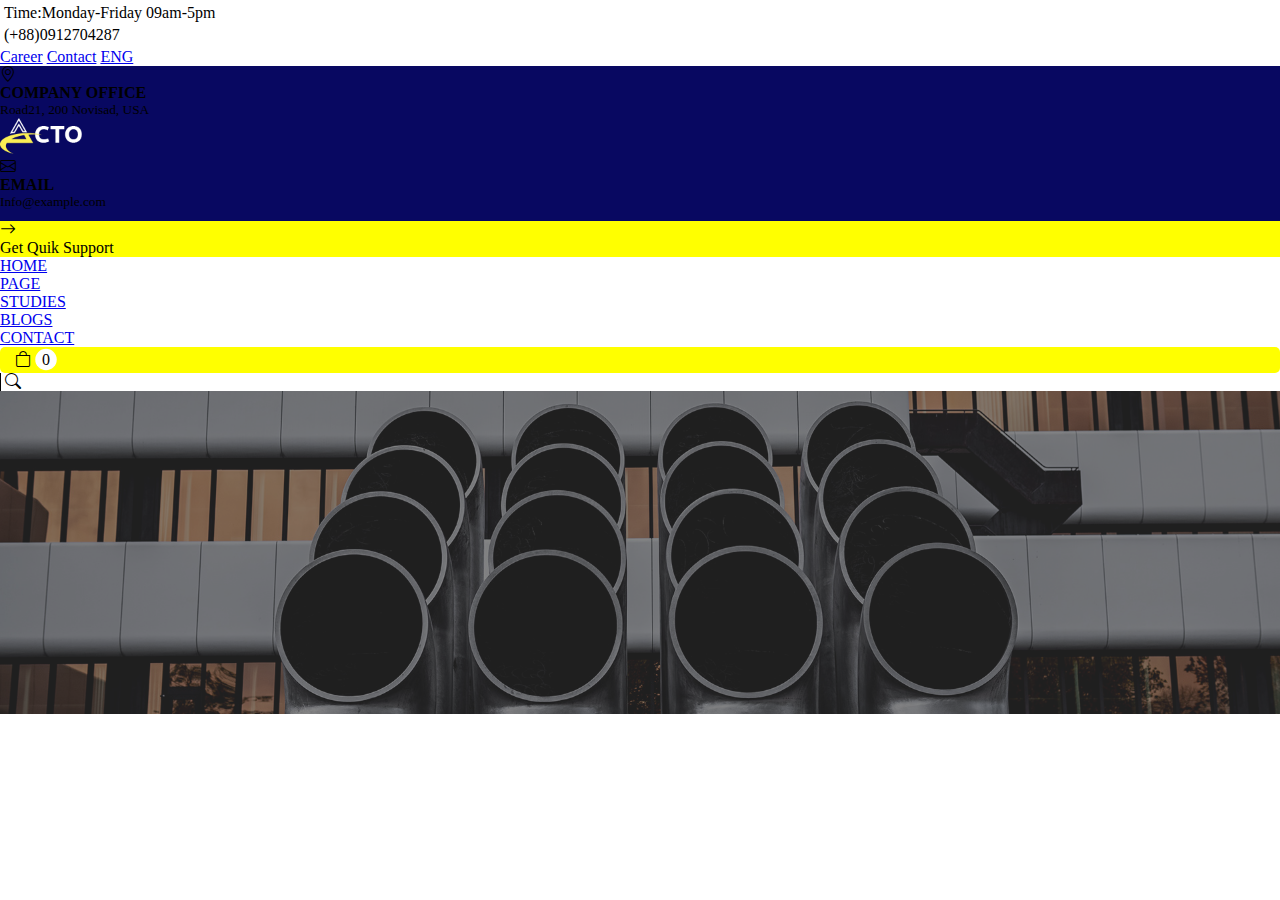
==== html-page/index.html @ 2277dedb "add css" ====
<!DOCTYPE html>
<html lang="en">

<head>
    <meta charset="UTF-8">
    <meta http-equiv="X-UA-Compatible" content="IE=edge">
    <meta name="viewport" content="width=device-width, initial-scale=1.0">
    <link href="https://cdn.jsdelivr.net/npm/bootstrap@5.0.2/dist/css/bootstrap.min.css" rel="stylesheet"
        integrity="sha384-EVSTQN3/azprG1Anm3QDgpJLIm9Nao0Yz1ztcQTwFspd3yD65VohhpuuCOmLASjC" crossorigin="anonymous">
    <link rel="stylesheet" href="https://cdn.jsdelivr.net/npm/bootstrap-icons@1.3.0/font/bootstrap-icons.css">
    <link rel="stylesheet" href="https://cdnjs.cloudflare.com/ajax/libs/font-awesome/6.2.1/css/all.min.css"
        integrity="sha512-MV7K8+y+gLIBoVD59lQIYicR65iaqukzvf/nwasF0nqhPay5w/9lJmVM2hMDcnK1OnMGCdVK+iQrJ7lzPJQd1w=="
        crossorigin="anonymous" referrerpolicy="no-referrer" />

    <link rel="stylesheet" href="style.css">
    <title>Page</title>
</head>

<body>
    <header>
        <div class="navtop d-md-flex justify-content-between container p-2  align-items-center">
            <div class="timing d-flex justify-content-between ">
                <p>Time:Monday-Friday 09am-5pm</p>
                <p class="ps-5"><i class="fa-solid fa-phone pe-2"></i>(+88)0912704287</p>
            </div>
            <div class="sub-nav-bar ">
                <a href="#" class="text-secondary text-decoration-none p-1">Career</a>
                <a href="#" class="text-secondary text-decoration-none p-1">Contact</a>
                <a href="#" class="text-secondary text-decoration-none p-1">ENG</a>
            </div>
        </div>
        <div class="bg-info w-100 vh-100 ">
            <div class="container d-md-flex justify-content-between py-4">
                <div class="adrs d-flex align-items-center">
                    <i class="bi bi-geo-alt text-white display-6"></i>
                    <div class="adrs-text text-white">
                        <h4 class="font-weight-bold">COMPANY OFFICE</h4>
                        <p>Road21, 200 Novisad, USA</p>
                    </div>
                </div>
                <div class="logo-header">
                    <img src="logo.png" alt="mdi-logo" title="mdi-logo" style="max-width: 82px;">
                </div>
                <div class="email-header d-flex align-items-center">
                    <i class="bi bi-envelope text-white display-6 p-1"></i>
                    <div class="adrs-text text-white">
                        <h4 class="font-weight-bold ">EMAIL</h4>
                        <p>Info@example.com</p>
                    </div>
                </div>
            </div>
        </div>
        <div class=" container bg-white d-flex justify-content-between " style=" padding-left: 0px">
            <div class="nav-bars-getquik d-flex">
            <div class="get-locat d-flex bg-yellow p-2   "><i class="bi bi-arrow-right px-1"></i>
                <p style="margin-bottom: 0rem;">Get Quik Support </p>
            </div>
            <div class="nav mt-10">
                <ul class="d-md-flex nav p-2 mx-3" style="margin: 0 ; list-style: none;">
                    <li class="mx-2 "><a href="#" class="text-decoration-none text-dark">HOME</a></li>
                    <li class="mx-2"><a href="#" class="text-decoration-none text-dark">PAGE</a></li>
                    <li  class="mx-2"><a href="#" class="text-decoration-none text-dark">STUDIES</a> </li>
                    <li  class="mx-2"><a href="#" class="text-decoration-none text-dark">BLOGS</a></li>
                    <li  class="mx-2"><a href="#" class="text-decoration-none text-dark ">CONTACT</a></li>
                </ul>
            </div>
            </div>
            <div class="scl-media d-flex  align-items-center">
                <i class="fa-brands fa-facebook-f p-1"></i>
                <i class="fa-brands fa-linkedin-in p-1"></i>
                <i class="fa-brands fa-pinterest-p p-1"></i>
                <i class="fa-brands fa-google p-1"></i>
                <div class="shop-cart bg-yellow mx-2 ">
                    <i class="bi bi-bag"></i>
                    <span id="add-number">0</span>
                </div>
                <div class="srch-head">
                    <i class="bi bi-search"></i>
                </div>
            </div>
        </div>
    </header>
    <div class="banner container-fluid">
        <h1  style="text-align: center;"></h1>

        </div>

    </div>
</body>

</html>
---- html-page/style.css ----
@font-face {
    font-family: 'latobold';
    src: url('/font/lato-bold-webfont.woff2') format('woff2'),
         url('/font/lato-bold-webfont.woff') format('woff');
    font-weight: normal;
    font-style: normal;

}
@font-face {
    font-family: 'latobold_italic';
    src: url('/font/lato-bolditalic-webfont.woff2') format('woff2'),
         url('/font/lato-bolditalic-webfont.woff') format('woff');
    font-weight: normal;
    font-style: normal;

}
@font-face {
    font-family: 'latoitalic';
    src: url('/font/lato-italic-webfont.woff2') format('woff2'),
         url('/font/lato-italic-webfont.woff') format('woff');
    font-weight: normal;
    font-style: normal;

}
@font-face {
    font-family: 'latolight';
    src: url('/font/lato-light-webfont.woff2') format('woff2'),
         url('/font/lato-light-webfont.woff') format('woff');
    font-weight: normal;
    font-style: normal;

}
@font-face {
    font-family: 'latolight_italic';
    src: url('/font/lato-lightitalic-webfont.woff2') format('woff2'),
         url('/font/lato-lightitalic-webfont.woff') format('woff');
    font-weight: normal;
    font-style: normal;

}
@font-face {
    font-family: 'latoregular';
    src: url('/font/lato-regular-webfont.woff2') format('woff2'),
         url('/font/lato-regular-webfont.woff') format('woff');
    font-weight: normal;
    font-style: normal;

}
@font-face {
    font-family: 'latohairline';
    src: url('/font/lato-thin-webfont.woff2') format('woff2'),
         url('/font/lato-thin-webfont.woff') format('woff');
    font-weight: normal;
    font-style: normal;

}
@font-face {
    font-family: 'latohairline_italic';
    src: url('/font/lato-thinitalic-webfont.woff2') format('woff2'),
         url('/font/lato-thinitalic-webfont.woff') format('woff');
    font-weight: normal;
    font-style: normal;

}
*{
    margin: 0;
    padding: 0;
    font-family: 'latolight';
}
.vh-100 {
    height: 155px!important;
}
.bg-info {
    background-color: #080861!important;
}
.timing p {
    margin: 4px;
}

h4.font-weight-bold {
    font-size: medium;
    margin: 0;
}
.adrs-text.text-white p {
    font-size: smaller;
    margin: 0;
}
.bg-yellow {
    background: yellow;
}
.banner {
    background-image: url(background-img-banner.jpg);
    background-size: cover;
    max-width: 2579px;
    height: 323px;
    background-position: center;
}
.banner:after {
    position: absolute;
    display: block;
    background-color: #333;
    top: 0;
    left: 0;
    width: 100%;
    height: 100%;
    content: '';
    opacity: .6;
    z-index: 1;
}
.banner{
    position: relative;
}
.banner >*{
    z-index: 10;
    position: relative;
}
.shop-cart.bg-yellow {
    padding: 4px 15px 4px 15px;
    border-radius: 5px;
}
.srch-head {
    border-left: 1px solid black;
    padding-left: 4px;
}
a.text-decoration-none.text-dark {
    font-family: 'latobold';
}
span#add-number {
    background: white;
    clip-path: circle(40%);
    padding: 7px;
}
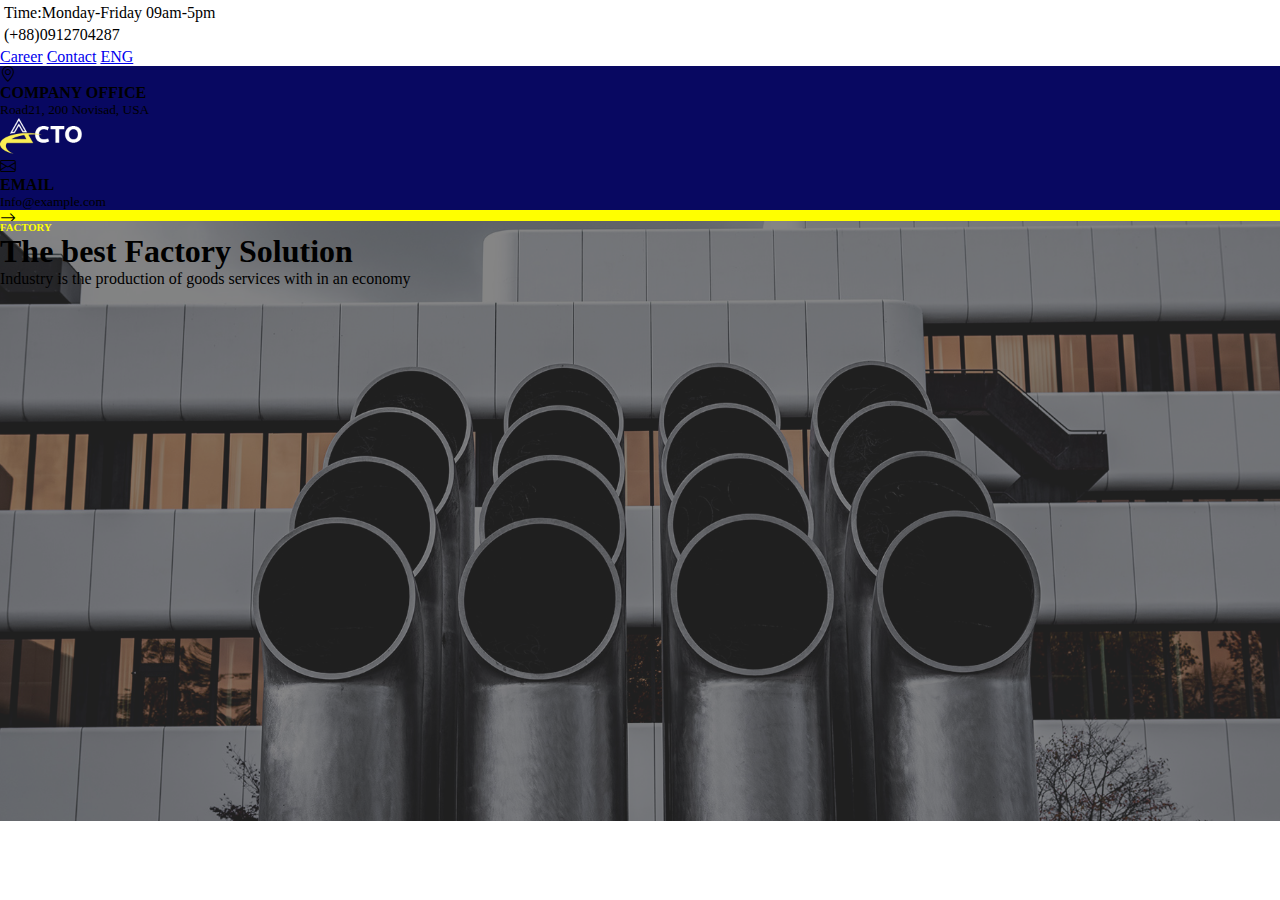
==== commit 29cea4f7: "add some html css" ====
--- a/html-page/index.html
+++ b/html-page/index.html
@@ -49,41 +49,46 @@
                     </div>
                 </div>
             </div>
-        </div>
-        <div class=" container bg-white d-flex justify-content-between " style=" padding-left: 0px">
-            <div class="nav-bars-getquik d-flex">
-            <div class="get-locat d-flex bg-yellow p-2   "><i class="bi bi-arrow-right px-1"></i>
-                <p style="margin-bottom: 0rem;">Get Quik Support </p>
-            </div>
-            <div class="nav mt-10">
-                <ul class="d-md-flex nav p-2 mx-3" style="margin: 0 ; list-style: none;">
-                    <li class="mx-2 "><a href="#" class="text-decoration-none text-dark">HOME</a></li>
-                    <li class="mx-2"><a href="#" class="text-decoration-none text-dark">PAGE</a></li>
-                    <li  class="mx-2"><a href="#" class="text-decoration-none text-dark">STUDIES</a> </li>
-                    <li  class="mx-2"><a href="#" class="text-decoration-none text-dark">BLOGS</a></li>
-                    <li  class="mx-2"><a href="#" class="text-decoration-none text-dark ">CONTACT</a></li>
-                </ul>
-            </div>
-            </div>
-            <div class="scl-media d-flex  align-items-center">
-                <i class="fa-brands fa-facebook-f p-1"></i>
-                <i class="fa-brands fa-linkedin-in p-1"></i>
-                <i class="fa-brands fa-pinterest-p p-1"></i>
-                <i class="fa-brands fa-google p-1"></i>
-                <div class="shop-cart bg-yellow mx-2 ">
-                    <i class="bi bi-bag"></i>
-                    <span id="add-number">0</span>
+                   <div class=" container ">
+            <div class="bg-white d-flex justify-content-between " >
+                <div class="nav-bars-getquik d-flex">
+                    <div class="get-locat d-flex bg-yellow p-2   "><i class="bi bi-arrow-right px-1"></i>
+                        <p style="margin-bottom: 0rem;">Get Quik Support </p>
+                    </div>
+                    <div class="nav mt-10">
+                        <ul class="d-md-flex nav p-2 mx-3" style="margin: 0 ; list-style: none;">
+                            <li class="mx-2 "><a href="#" class="text-decoration-none text-dark">HOME</a></li>
+                            <li class="mx-2"><a href="#" class="text-decoration-none text-dark">PAGE</a></li>
+                            <li class="mx-2"><a href="#" class="text-decoration-none text-dark">STUDIES</a> </li>
+                            <li class="mx-2"><a href="#" class="text-decoration-none text-dark">BLOGS</a></li>
+                            <li class="mx-2"><a href="#" class="text-decoration-none text-dark ">CONTACT</a></li>
+                        </ul>
+                    </div>
                 </div>
-                <div class="srch-head">
-                    <i class="bi bi-search"></i>
+                <div class="scl-media d-flex  align-items-center">
+                    <i class="fa-brands fa-facebook-f p-1"></i>
+                    <i class="fa-brands fa-linkedin-in p-1"></i>
+                    <i class="fa-brands fa-pinterest-p p-1"></i>
+                    <i class="fa-brands fa-google p-1"></i>
+                    <div class="shop-cart bg-yellow mx-2 ">
+                        <i class="bi bi-bag"></i>
+                        <span id="add-number">0</span>
+                    </div>
+                    <div class="srch-head">
+                        <i class="bi bi-search"></i>
+                    </div>
                 </div>
             </div>
         </div>
+        </div>
     </header>
     <div class="banner container-fluid">
-        <h1  style="text-align: center;"></h1>
-
+        <div class="banner-text container">
+            <h6>FACTORY</h6>
+            <h1 class="text-white">The best Factory Solution</h1>
+            <p class="text-white">Industry is the production of goods services with in an economy </p>
         </div>
+    </div>
 
     </div>
 </body>
--- a/html-page/style.css
+++ b/html-page/style.css
@@ -72,6 +72,7 @@
 }
 .bg-info {
     background-color: #080861!important;
+    
 }
 .timing p {
     margin: 4px;
@@ -92,7 +93,7 @@
     background-image: url(background-img-banner.jpg);
     background-size: cover;
     max-width: 2579px;
-    height: 323px;
+    height: 600px;
     background-position: center;
 }
 .banner:after {
@@ -129,4 +130,10 @@
     background: white;
     clip-path: circle(40%);
     padding: 7px;
+}
+.banner-text h6 {
+    color: yellow;
+}
+.banner-text{
+    font-family: 'latobold';
 }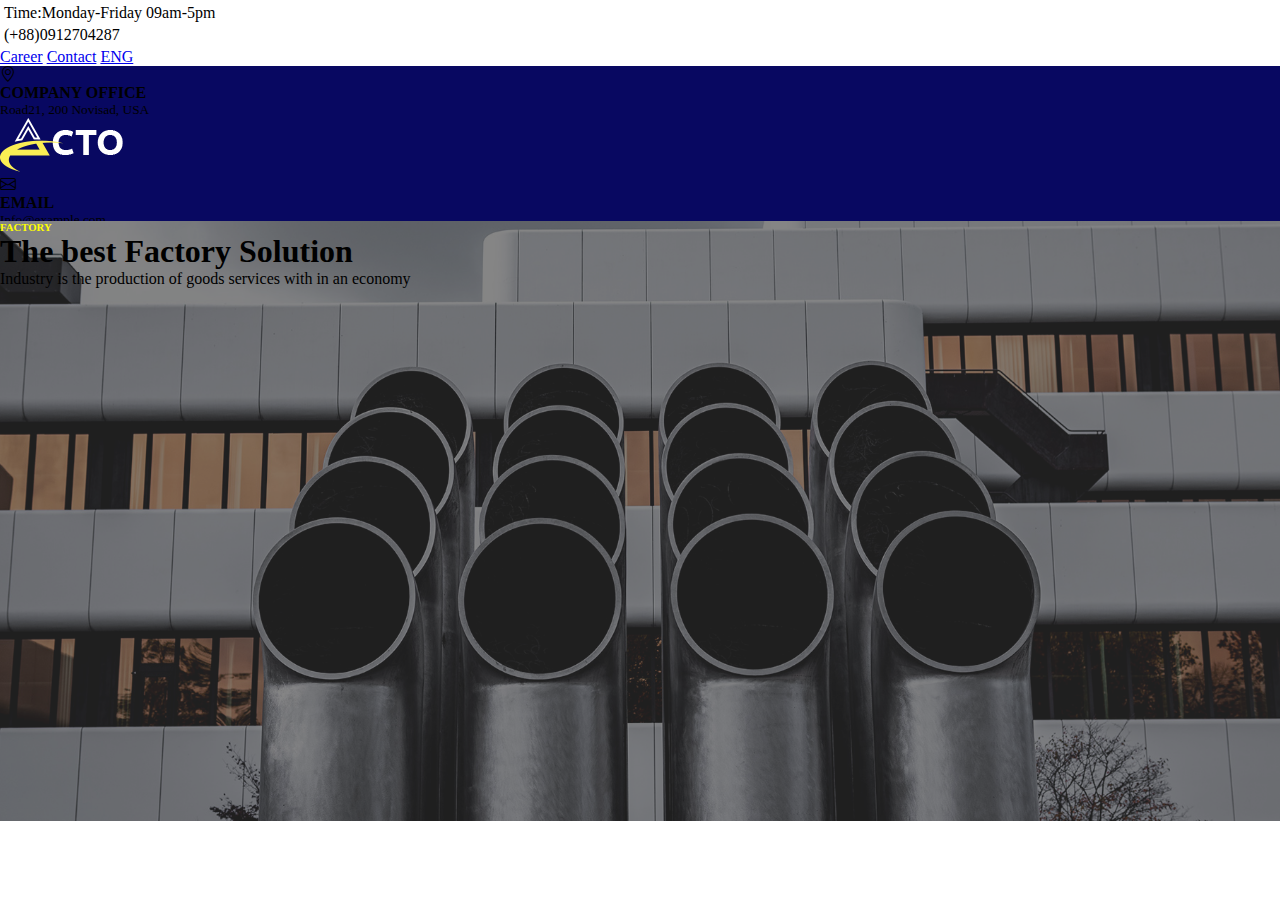
==== commit e8c479ff: "html" ====
--- a/html-page/index.html
+++ b/html-page/index.html
@@ -30,7 +30,7 @@
             </div>
         </div>
         <div class="bg-info w-100 vh-100 ">
-            <div class="container d-md-flex justify-content-between py-4">
+            <div class="container d-md-flex justify-content-between align-items-center py-4">
                 <div class="adrs d-flex align-items-center">
                     <i class="bi bi-geo-alt text-white display-6"></i>
                     <div class="adrs-text text-white">
@@ -39,7 +39,7 @@
                     </div>
                 </div>
                 <div class="logo-header">
-                    <img src="logo.png" alt="mdi-logo" title="mdi-logo" style="max-width: 82px;">
+                    <img src="logo.png" alt="mdi-logo" title="mdi-logo" style="max-width: 100%;">
                 </div>
                 <div class="email-header d-flex align-items-center">
                     <i class="bi bi-envelope text-white display-6 p-1"></i>
@@ -65,11 +65,11 @@
                         </ul>
                     </div>
                 </div>
-                <div class="scl-media d-flex  align-items-center">
-                    <i class="fa-brands fa-facebook-f p-1"></i>
-                    <i class="fa-brands fa-linkedin-in p-1"></i>
-                    <i class="fa-brands fa-pinterest-p p-1"></i>
-                    <i class="fa-brands fa-google p-1"></i>
+                <div class="scl-media d-flex  align-items-center px-2">
+                    <i class=" text-secondary fa-brands fa-facebook-f p-1"></i>
+                    <i class=" text-secondary fa-brands fa-linkedin-in p-1"></i>
+                    <i class=" text-secondary fa-brands fa-pinterest-p p-1"></i>
+                    <i class=" text-secondary fa-brands fa-google p-1"></i>
                     <div class="shop-cart bg-yellow mx-2 ">
                         <i class="bi bi-bag"></i>
                         <span id="add-number">0</span>
@@ -83,10 +83,12 @@
         </div>
     </header>
     <div class="banner container-fluid">
-        <div class="banner-text container">
+        <div class="container">
+            <div class="banner-text">
             <h6>FACTORY</h6>
             <h1 class="text-white">The best Factory Solution</h1>
             <p class="text-white">Industry is the production of goods services with in an economy </p>
+            </div>
         </div>
     </div>
 
--- a/html-page/style.css
+++ b/html-page/style.css
@@ -92,7 +92,7 @@
 .banner {
     background-image: url(background-img-banner.jpg);
     background-size: cover;
-    max-width: 2579px;
+    min-width: 100px;
     height: 600px;
     background-position: center;
 }
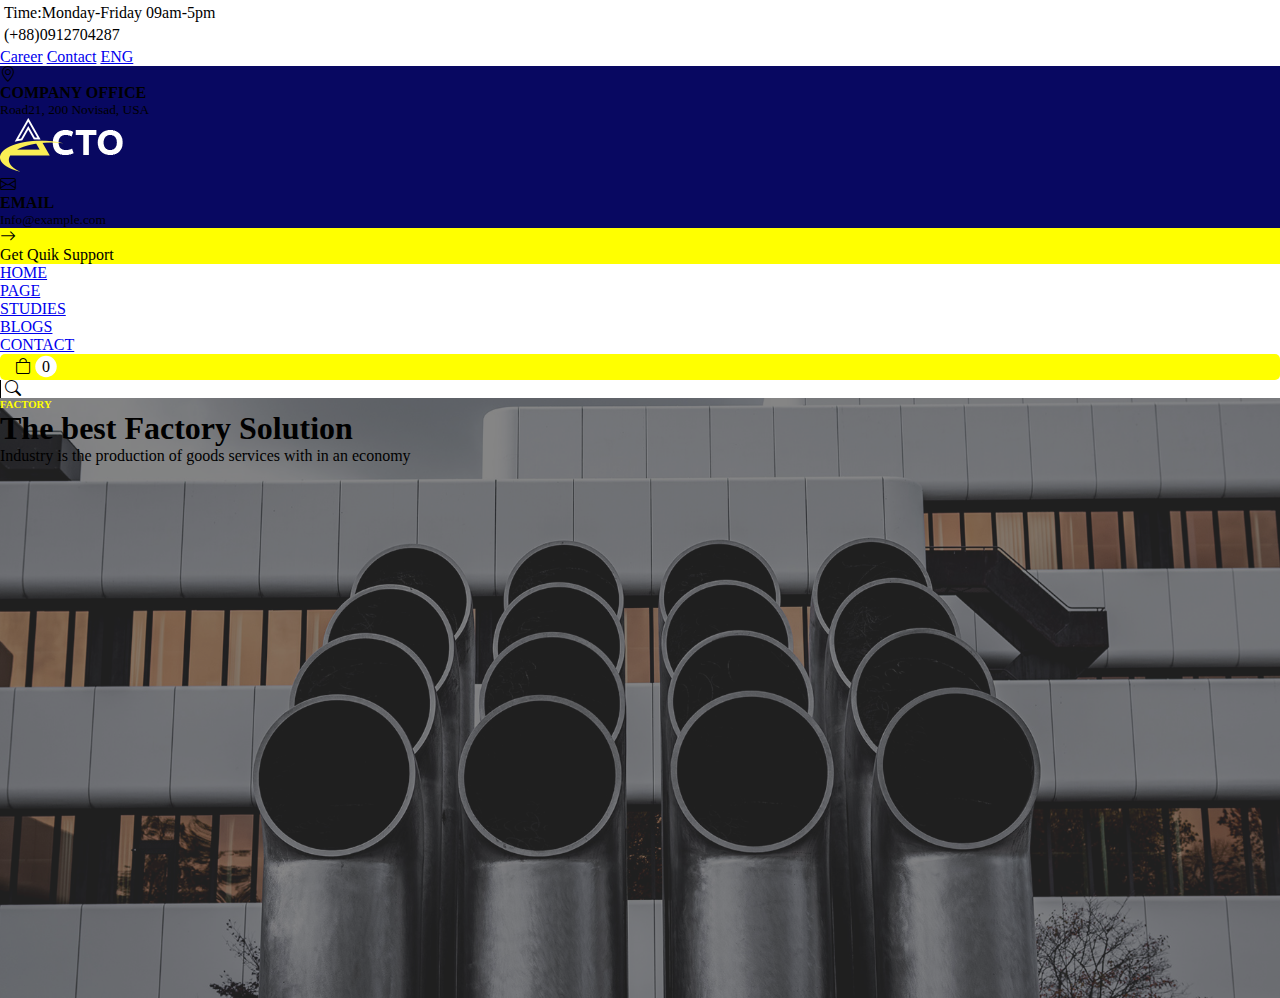
==== commit faec938d: "done" ====
--- a/html-page/index.html
+++ b/html-page/index.html
@@ -29,7 +29,7 @@
                 <a href="#" class="text-secondary text-decoration-none p-1">ENG</a>
             </div>
         </div>
-        <div class="bg-info w-100 vh-100 ">
+        <div class="bg-info w-100 pb-5  ">
             <div class="container d-md-flex justify-content-between align-items-center py-4">
                 <div class="adrs d-flex align-items-center">
                     <i class="bi bi-geo-alt text-white display-6"></i>
@@ -49,8 +49,10 @@
                     </div>
                 </div>
             </div>
-                   <div class=" container ">
-            <div class="bg-white d-flex justify-content-between " >
+            
+        </div>
+        <div class=" container position-relative ">
+            <div class="bg-white d-flex justify-content-between position-absolute w-100 top-9  " style="z-index: 99; top: -25px;;">
                 <div class="nav-bars-getquik d-flex">
                     <div class="get-locat d-flex bg-yellow p-2   "><i class="bi bi-arrow-right px-1"></i>
                         <p style="margin-bottom: 0rem;">Get Quik Support </p>
@@ -80,14 +82,13 @@
                 </div>
             </div>
         </div>
-        </div>
     </header>
     <div class="banner container-fluid">
         <div class="container">
             <div class="banner-text">
-            <h6>FACTORY</h6>
-            <h1 class="text-white">The best Factory Solution</h1>
-            <p class="text-white">Industry is the production of goods services with in an economy </p>
+                <h6>FACTORY</h6>
+                <h1 class="text-white">The best Factory Solution</h1>
+                <p class="text-white">Industry is the production of goods services with in an economy </p>
             </div>
         </div>
     </div>
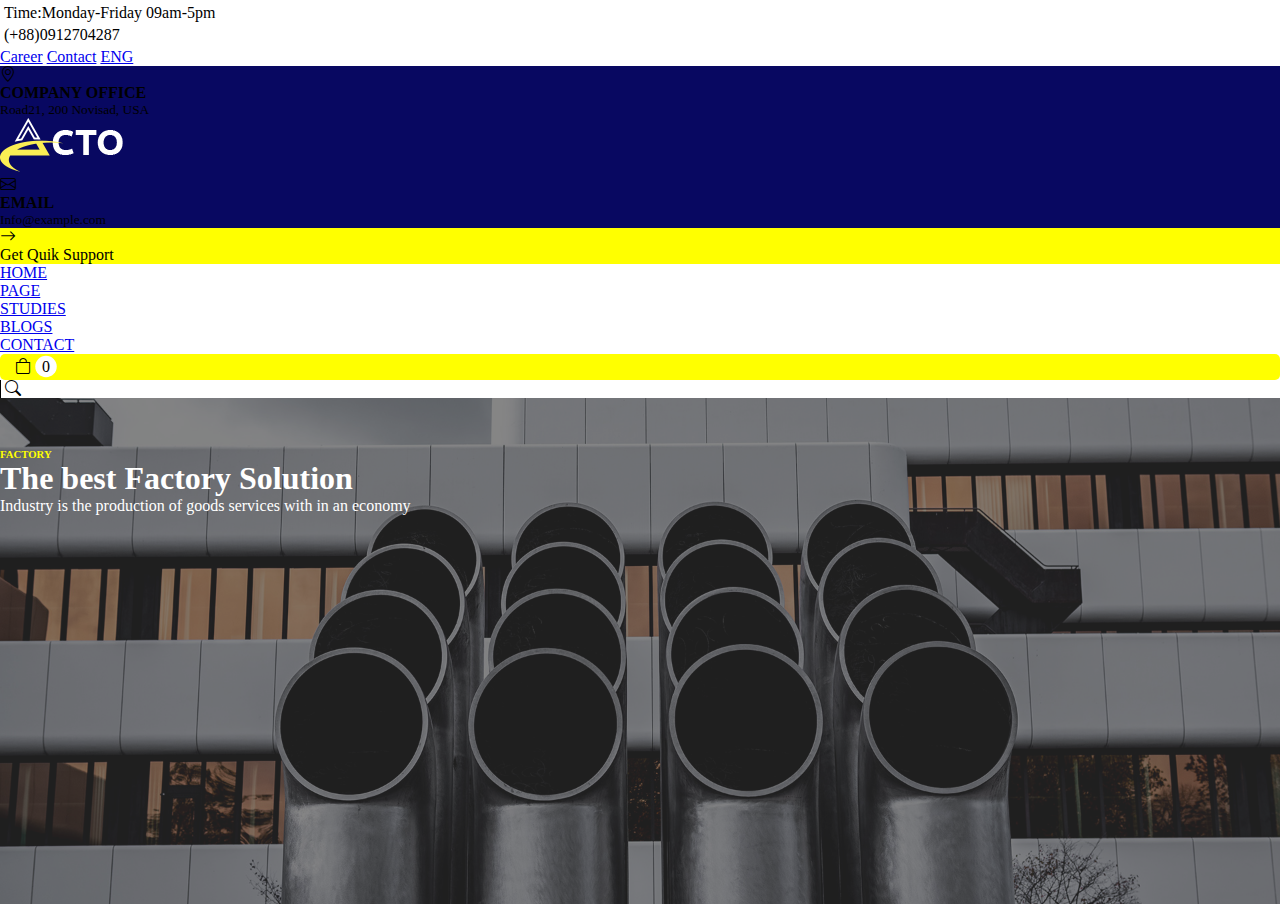
==== commit a52d618e: "hello" ====
--- a/html-page/index.html
+++ b/html-page/index.html
@@ -11,6 +11,7 @@
     <link rel="stylesheet" href="https://cdnjs.cloudflare.com/ajax/libs/font-awesome/6.2.1/css/all.min.css"
         integrity="sha512-MV7K8+y+gLIBoVD59lQIYicR65iaqukzvf/nwasF0nqhPay5w/9lJmVM2hMDcnK1OnMGCdVK+iQrJ7lzPJQd1w=="
         crossorigin="anonymous" referrerpolicy="no-referrer" />
+    <link rel="icon" type="image/x-icon" href="logof.png">
 
     <link rel="stylesheet" href="style.css">
     <title>Page</title>
@@ -30,7 +31,7 @@
             </div>
         </div>
         <div class="bg-info w-100 pb-5  ">
-            <div class="container d-md-flex justify-content-between align-items-center py-4">
+            <div class="container d-flex justify-content-between align-items-center py-4">
                 <div class="adrs d-flex align-items-center">
                     <i class="bi bi-geo-alt text-white display-6"></i>
                     <div class="adrs-text text-white">
@@ -49,22 +50,27 @@
                     </div>
                 </div>
             </div>
-            
+
         </div>
         <div class=" container position-relative ">
-            <div class="bg-white d-flex justify-content-between position-absolute w-100 top-9  " style="z-index: 99; top: -25px;;">
+            <div class="bg-white d-flex justify-content-between position-absolute w-100 top-9  "
+                style="z-index: 99; top: -25px;;">
                 <div class="nav-bars-getquik d-flex">
                     <div class="get-locat d-flex bg-yellow p-2   "><i class="bi bi-arrow-right px-1"></i>
                         <p style="margin-bottom: 0rem;">Get Quik Support </p>
                     </div>
-                    <div class="nav mt-10">
-                        <ul class="d-md-flex nav p-2 mx-3" style="margin: 0 ; list-style: none;">
-                            <li class="mx-2 "><a href="#" class="text-decoration-none text-dark">HOME</a></li>
-                            <li class="mx-2"><a href="#" class="text-decoration-none text-dark">PAGE</a></li>
-                            <li class="mx-2"><a href="#" class="text-decoration-none text-dark">STUDIES</a> </li>
-                            <li class="mx-2"><a href="#" class="text-decoration-none text-dark">BLOGS</a></li>
-                            <li class="mx-2"><a href="#" class="text-decoration-none text-dark ">CONTACT</a></li>
+                    <div class="nav mt-10 main_list" id="mainListDiv">
+                        
+                        <ul class="d-md-flex nav p-2 mx-3" style="margin: 0 ; list-style: none; grid-gap: 20px;">
+                            <li><a href="#" class="text-decoration-none text-dark">HOME</a></li>
+                            <li><a href="#" class="text-decoration-none text-dark">PAGE</a></li>
+                            <li><a href="#" class="text-decoration-none text-dark">STUDIES</a> </li>
+                            <li><a href="#" class="text-decoration-none text-dark">BLOGS</a></li>
+                            <li><a href="#" class="text-decoration-none text-dark ">CONTACT</a></li>
                         </ul>
+                    </div>
+                    <div class="hamburger">
+                        <i class="bi bi-justify"></i>
                     </div>
                 </div>
                 <div class="scl-media d-flex  align-items-center px-2">
@@ -94,6 +100,22 @@
     </div>
 
     </div>
+    <script>
+        	const hamburger = document.querySelector(".hamburger");
+const navLinks = document.querySelector(".nav");
+const links = document.querySelectorAll(".nav-links li");
+
+hamburger.addEventListener('click', ()=>{
+   //Animate Links
+    navLinks.classList.toggle("open");
+    links.forEach(link => {
+        link.classList.toggle("fade");
+    });
+
+    //Hamburger Animation
+    hamburger.classList.toggle("toggle");
+});
+    </script>
 </body>
 
 </html>--- a/html-page/style.css
+++ b/html-page/style.css
@@ -93,7 +93,7 @@
     background-image: url(background-img-banner.jpg);
     background-size: cover;
     min-width: 100px;
-    height: 600px;
+    height: 506px;
     background-position: center;
 }
 .banner:after {
@@ -131,9 +131,33 @@
     clip-path: circle(40%);
     padding: 7px;
 }
+.banner-text {
+    font-family: 'latobold';
+    color: white;
+    padding: 50px 0 0 0;
+  
+
+}
 .banner-text h6 {
     color: yellow;
+    font-weight: bold;
 }
-.banner-text{
-    font-family: 'latobold';
-}+.banner-text h1{
+    font-weight: 900;
+
+}
+.hamburger {
+    display: none;
+    
+}
+ 
+@media only screen and (max-width: 676px) {
+    .nav ul{
+       display: none;
+     }
+     .hamburger {
+         display: block;
+         font-size: 25px;
+     }
+   }
+   